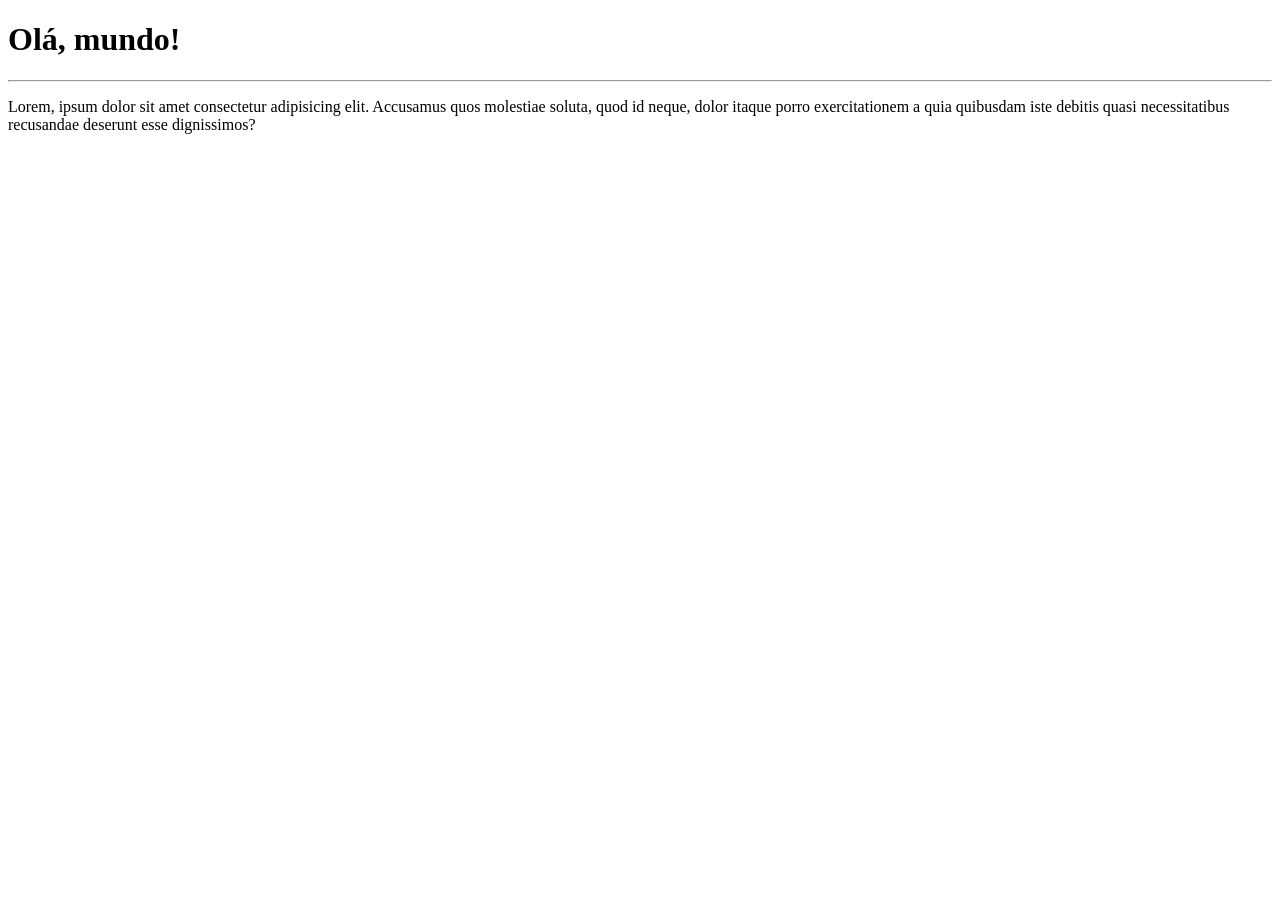
==== site-exemplo/index.html @ 3b9a0b64 "Create index.html" ====
<!DOCTYPE html>
<html lang="pt-br">
<head>
    <meta charset="UTF-8">
    <meta name="viewport" content="width=device-width, initial-scale=1.0">
    <title>Meu primeiro site em repositório</title>
</head>
<body>
    <h1>Olá, mundo!</h1>
    <hr>
    <p>Lorem, ipsum dolor sit amet consectetur adipisicing elit. Accusamus quos molestiae soluta, quod id neque, dolor itaque porro exercitationem a quia quibusdam iste debitis quasi necessitatibus recusandae deserunt esse dignissimos?</p>
</body>
</html>
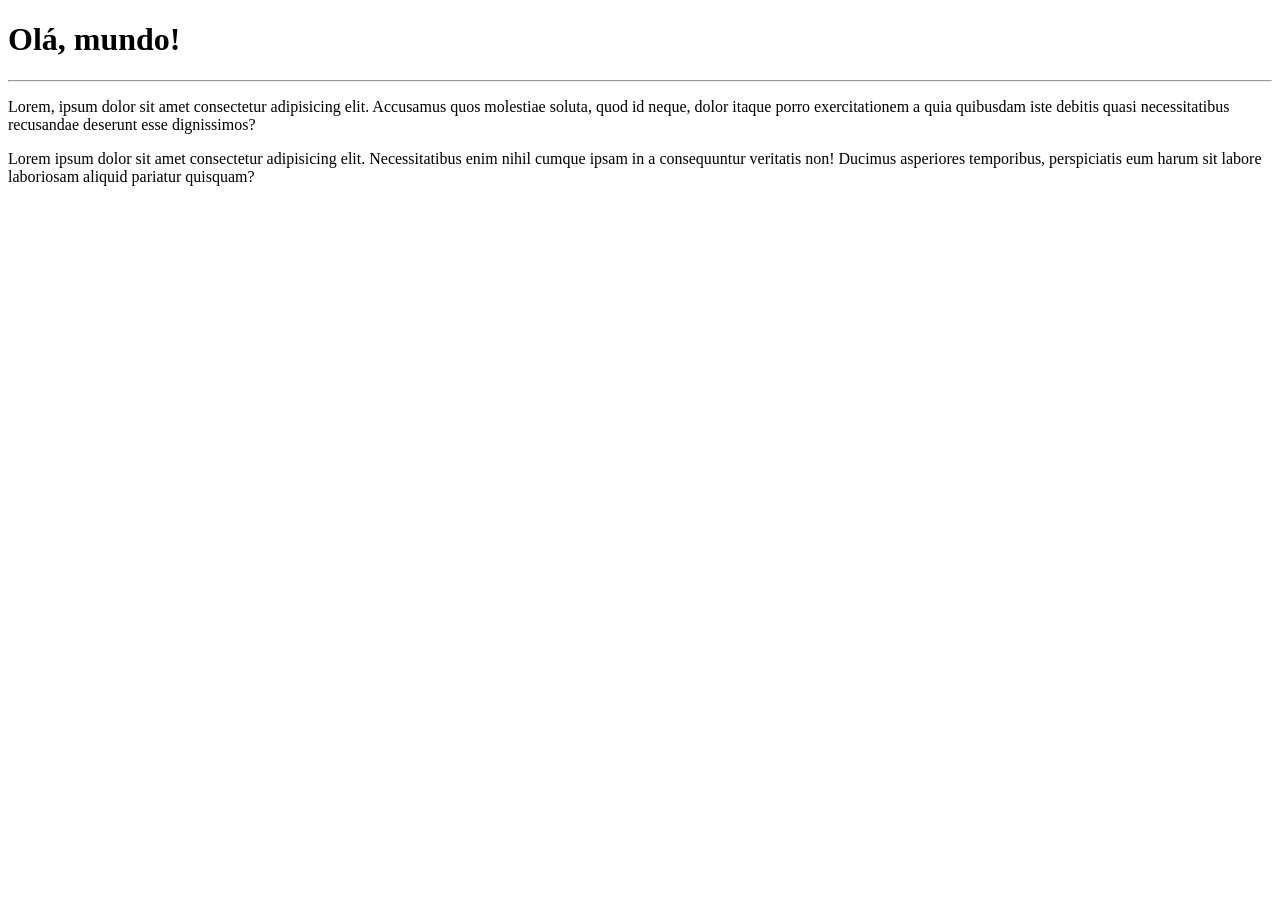
==== commit c1145d29: "Update index.html" ====
--- a/site-exemplo/index.html
+++ b/site-exemplo/index.html
@@ -9,5 +9,6 @@
     <h1>Olá, mundo!</h1>
     <hr>
     <p>Lorem, ipsum dolor sit amet consectetur adipisicing elit. Accusamus quos molestiae soluta, quod id neque, dolor itaque porro exercitationem a quia quibusdam iste debitis quasi necessitatibus recusandae deserunt esse dignissimos?</p>
+    <p>Lorem ipsum dolor sit amet consectetur adipisicing elit. Necessitatibus enim nihil cumque ipsam in a consequuntur veritatis non! Ducimus asperiores temporibus, perspiciatis eum harum sit labore laboriosam aliquid pariatur quisquam?</p>
 </body>
 </html>
